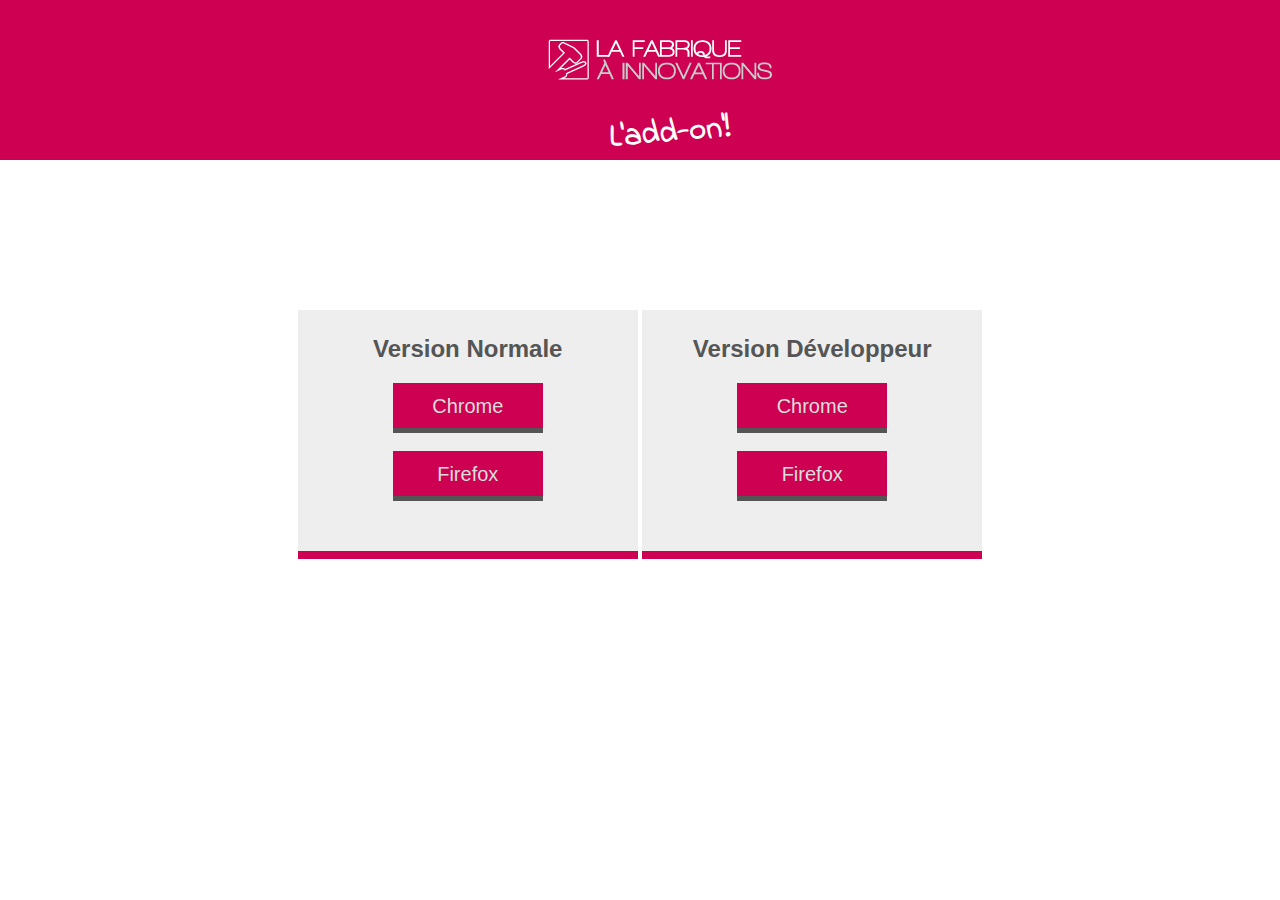
==== telechargement/index.html @ 7215f349 "Merge pull request #4 from simplon-patrickm/master" ====
<!doctype html>

<html lang="en">
<head>
  <meta charset="utf-8">

  <title>Plugin La Fabrique à innovations</title>
  <meta name="description" content="The HTML5 Herald">
  <meta name="author" content="SitePoint">
<link href='https://fonts.googleapis.com/css?family=Indie+Flower' rel='stylesheet' type='text/css'>
  <link rel="stylesheet" href="css/styles.css?v=1.0">

  <!--[if lt IE 9]>
    <script src="http://html5shiv.googlecode.com/svn/trunk/html5.js"></script>
  <![endif]-->
</head>
<style>
body,html{
  padding: 0;
  margin: 0;
  font-family: 'open-sans', 'lato', sans-serif;
  overflow-x:
}
  header{
    width: 100%;
    height: 100px;
    color: #fff;
    text-align: center;
    padding: 30px;
    margin-bottom: 100px;
    background-color: #cd0051;
  }

h1{
font-size: 2em;
font-family: 'Indie Flower', cursive;
transform: rotate(-5deg);
}
.box{
  display: inline-block;
  text-align: center;
  padding:5px 20px 50px 20px;
  width: 300px;
  height: auto;
  margin: 50px 0;
  background-color: #eee;
  border-bottom: 8px solid #cd0051;
}
.titre{
color: #555;
}

button{
  width: 150px;
  height: 50px;
  border: none;
  border-radius: inherit;
  background-color: #cd0051;
  border-bottom: 5px solid #555;
  cursor: pointer;
}
button p{
  color: #ddd;
  font-size: 1.5em;
  line-height: 5px;
}
button:hover{
  background-color: #dc1d5f;
  border-bottom: 5px solid #888;
  color: #ddd;

}
button:hover p{
  color: #fff;
}
footer{
  margin-top: 100px;
  text-align: left;
  color:#555;
}
footer p{
  padding: 30px;
}
footer h3{
  text-align: center;
}
hr{
  margin: auto;
  width: 50%;
  color:#eee;
}
</style>

<body>
  <header>
    <img src="logo.png" alt="">
  <h1>L'add-on'!</h1>
  </header>

  <center>
  <div class="box">
    <div>
      <div class="titre"><h2>Version Normale</h2></div>
    <a href="lfai.crx"><button type="button" name="button"><p>Chrome</p></button></a>
    </div>
    <br>
    <div>
      <a href="lfai.xpi"><button type="button" name="button"><p>Firefox</p></button></a>
    </div>
  </div>
  <div class="box">
  <div>
    <div class="titre"><h2>Version Développeur</h2></div>
    <a href="lfai_dev.crx"><button type="button" name="button"><p>Chrome</p></button></a>
  </div>
  <br>
  <div>
    <a href="lfai_dev.xpi"><button type="button" name="button"><p>Firefox</p></button></a>

  </div>
</div>

  </center>



</body>
</html>
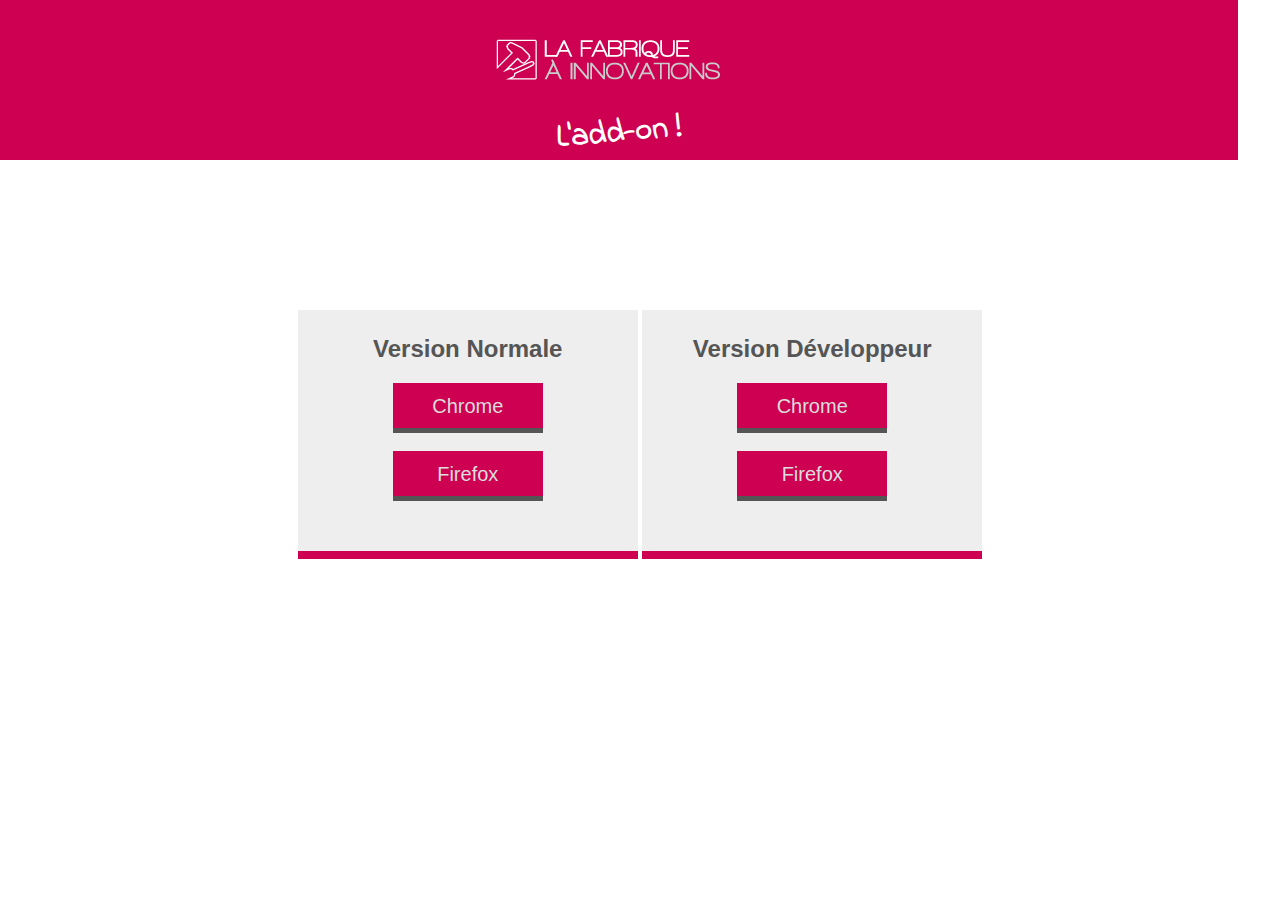
==== commit 5748e811: "maj index" ====
--- a/telechargement/index.html
+++ b/telechargement/index.html
@@ -7,7 +7,7 @@
   <title>Plugin La Fabrique à innovations</title>
   <meta name="description" content="The HTML5 Herald">
   <meta name="author" content="SitePoint">
-<link href='https://fonts.googleapis.com/css?family=Indie+Flower' rel='stylesheet' type='text/css'>
+  <link href='https://fonts.googleapis.com/css?family=Indie+Flower' rel='stylesheet' type='text/css'>
   <link rel="stylesheet" href="css/styles.css?v=1.0">
 
   <!--[if lt IE 9]>
@@ -19,10 +19,10 @@
   padding: 0;
   margin: 0;
   font-family: 'open-sans', 'lato', sans-serif;
-  overflow-x:
+  overflow: hidden;
 }
   header{
-    width: 100%;
+    width: 92%;
     height: 100px;
     color: #fff;
     text-align: center;
@@ -94,7 +94,7 @@
 <body>
   <header>
     <img src="logo.png" alt="">
-  <h1>L'add-on'!</h1>
+  <h1>L'add-on !</h1>
   </header>
 
   <center>
